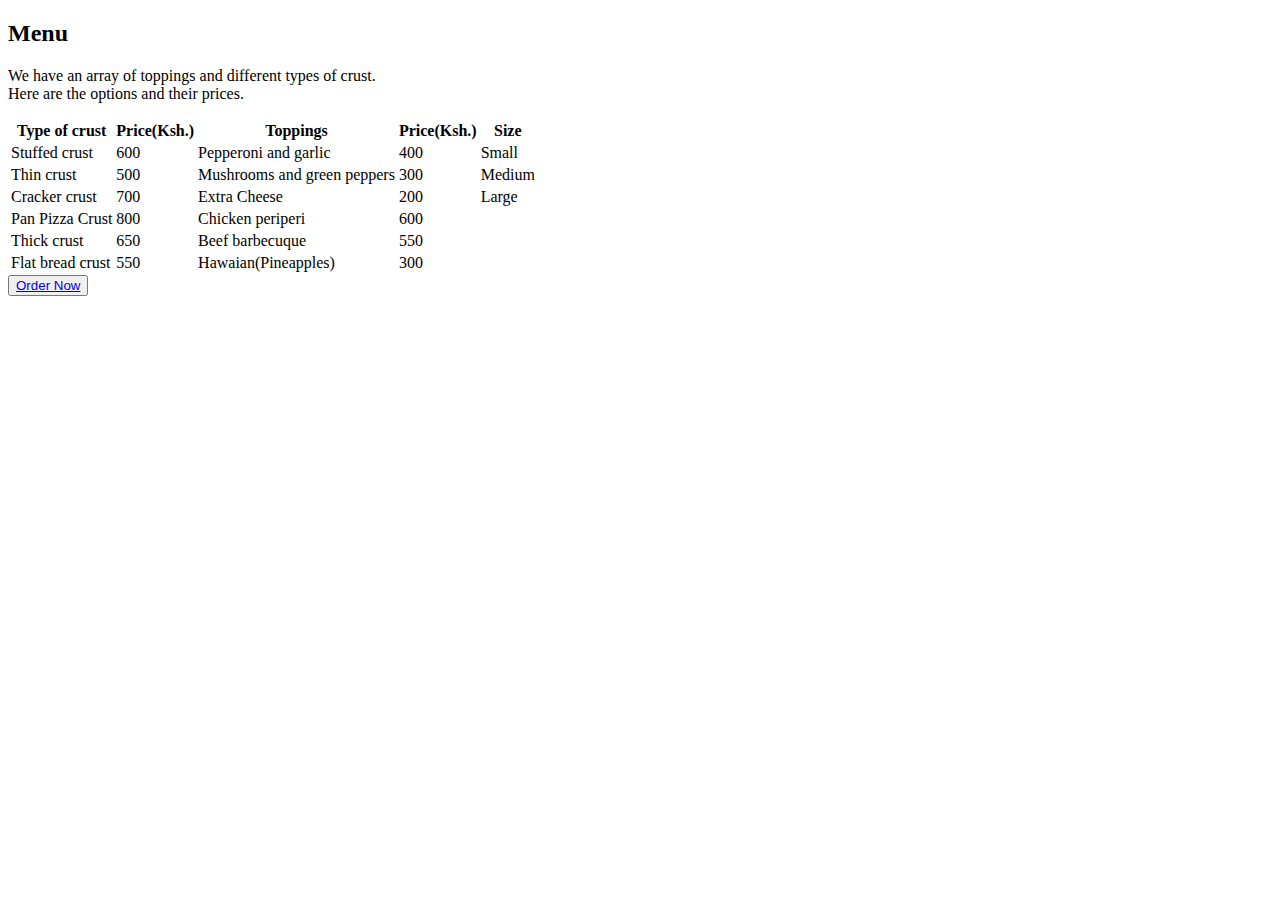
==== menu.html @ 183dd6c6 "It will add the menu.html" ====
<!DOCTYPE html>
<html lang="en">
<head>
  <meta charset="UTF-8">
  <meta http-equiv="X-UA-Compatible" content="IE=edge">
  <meta name="viewport" content="width=device-width, initial-scale=1.0">
  <title>Menu</title>
</head>
<body>
  <!--menu-->
  <div class="container-fluid">
    <div class="menu-size">
      <h2 class="menu">Menu</h2>
      <p class="intro text-centre"> We have an array of toppings and different types of crust.<br> 
        Here are the options and their prices.
      </p>
      <div class="table-md">
        <table class="table">
          <tr class="types">
            <th>Type of crust</th>
            <th>Price(Ksh.)</th>
            <th>Toppings</th>
            <th>Price(Ksh.)</th>
            <th>Size</th>
          </tr>
          <tr>
            <td>Stuffed crust</td>
            <td>600</td>
            <td>Pepperoni and garlic</td>
            <td>400</td>
            <td>Small</td>
          </tr>
          <tr>
            <td>Thin crust</td>
            <td>500</td>
            <td>Mushrooms and green peppers</td>
            <td>300</td>
            <td>Medium</td>
          </tr>
          <tr>
            <td>Cracker crust</td>
            <td>700</td>
            <td>Extra Cheese</td>
            <td>200</td>
            <td>Large</td>
          </tr>
          <tr>
            <td>Pan Pizza Crust</td>
            <td>800</td>
            <td>Chicken periperi</td>
            <td>600</td>
          </tr>
          <tr>
            <td>Thick crust</td>
            <td>650</td>
            <td>Beef barbecuque</td>
            <td>550</td>
          </tr>
          <tr>
            <td>Flat bread crust</td>
            <td>550</td>
            <td>Hawaian(Pineapples)</td>
            <td>300</td>
          </tr>
        </table>
      </div>  
    </div>
  </div>
  
<div id="button">
  <button class="btn-group btn-md btn-secondary"><a href="order.html" class="order">Order Now</a></button>
</div>
</body>
</html>
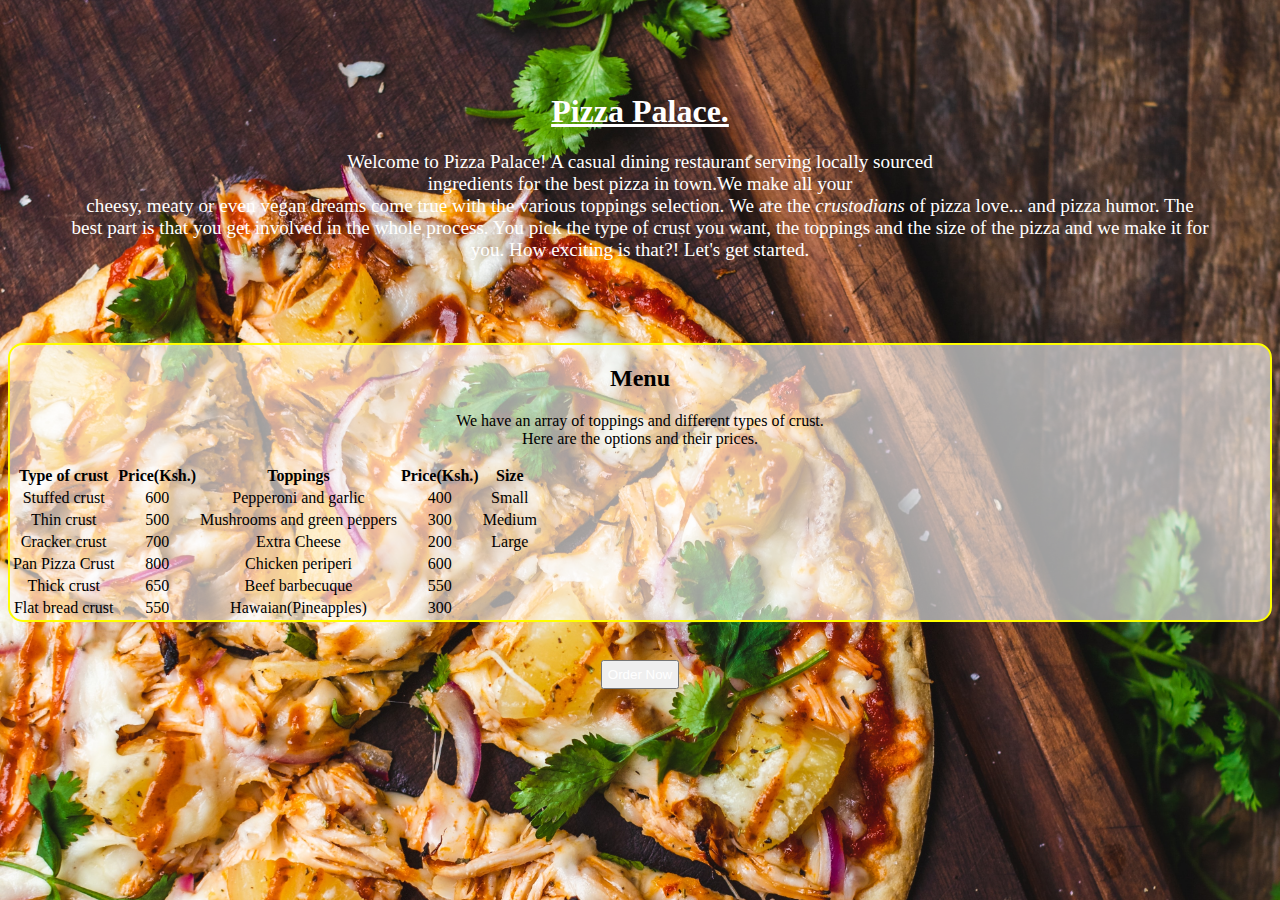
==== commit 8e5d23e5: "It will add the home page" ====
--- a/menu.html
+++ b/menu.html
@@ -4,71 +4,87 @@
   <meta charset="UTF-8">
   <meta http-equiv="X-UA-Compatible" content="IE=edge">
   <meta name="viewport" content="width=device-width, initial-scale=1.0">
-  <title>Menu</title>
+  <link href="https://cdn.jsdelivr.net/npm/bootstrap@5.0.2/dist/css/bootstrap.min.css" rel="stylesheet" integrity="sha384-EVSTQN3/azprG1Anm3QDgpJLIm9Nao0Yz1ztcQTwFspd3yD65VohhpuuCOmLASjC" crossorigin="anonymous">
+  <link rel="stylesheet" href="css/menu.css">
+  <title>Pizza Palace</title>
 </head>
 <body>
-  <!--menu-->
-  <div class="container-fluid">
-    <div class="menu-size">
-      <h2 class="menu">Menu</h2>
-      <p class="intro text-centre"> We have an array of toppings and different types of crust.<br> 
-        Here are the options and their prices.
-      </p>
-      <div class="table-md">
-        <table class="table">
-          <tr class="types">
-            <th>Type of crust</th>
-            <th>Price(Ksh.)</th>
-            <th>Toppings</th>
-            <th>Price(Ksh.)</th>
-            <th>Size</th>
-          </tr>
-          <tr>
-            <td>Stuffed crust</td>
-            <td>600</td>
-            <td>Pepperoni and garlic</td>
-            <td>400</td>
-            <td>Small</td>
-          </tr>
-          <tr>
-            <td>Thin crust</td>
-            <td>500</td>
-            <td>Mushrooms and green peppers</td>
-            <td>300</td>
-            <td>Medium</td>
-          </tr>
-          <tr>
-            <td>Cracker crust</td>
-            <td>700</td>
-            <td>Extra Cheese</td>
-            <td>200</td>
-            <td>Large</td>
-          </tr>
-          <tr>
-            <td>Pan Pizza Crust</td>
-            <td>800</td>
-            <td>Chicken periperi</td>
-            <td>600</td>
-          </tr>
-          <tr>
-            <td>Thick crust</td>
-            <td>650</td>
-            <td>Beef barbecuque</td>
-            <td>550</td>
-          </tr>
-          <tr>
-            <td>Flat bread crust</td>
-            <td>550</td>
-            <td>Hawaian(Pineapples)</td>
-            <td>300</td>
-          </tr>
-        </table>
-      </div>  
+  <div class="container">
+    <div class="pizza">
+      <h1 id="palace">Pizza Palace.</h1>
+      <p class="welcome">Welcome to Pizza Palace! A casual dining restaurant serving locally 
+        sourced<br> ingredients for the best pizza in town.We make all your <br>cheesy, meaty or 
+        even vegan dreams come true with the various toppings selection. We are 
+        the <em>crustodians</em> of pizza love... and pizza humor. The best part is that you 
+        get involved in the whole process. You pick the type of crust you want, the toppings and the 
+        size of the pizza and we make it for you. How exciting is that?! Let's get started. </p>
     </div>
+    
+      
+    <!--menu-->
+      <div class="container-fluid">
+        <div class="menu-size">
+          <h2 class="menu">Menu</h2>
+          <p class="intro text-centre"> We have an array of toppings and different types of crust.<br> 
+            Here are the options and their prices.
+          </p>
+          <div class="table-md">
+            <table class="table">
+              <tr class="types">
+                <th>Type of crust</th>
+                <th>Price(Ksh.)</th>
+                <th>Toppings</th>
+                <th>Price(Ksh.)</th>
+                <th>Size</th>
+              </tr>
+              <tr>
+                <td>Stuffed crust</td>
+                <td>600</td>
+                <td>Pepperoni and garlic</td>
+                <td>400</td>
+                <td>Small</td>
+              </tr>
+              <tr>
+                <td>Thin crust</td>
+                <td>500</td>
+                <td>Mushrooms and green peppers</td>
+                <td>300</td>
+                <td>Medium</td>
+              </tr>
+              <tr>
+                <td>Cracker crust</td>
+                <td>700</td>
+                <td>Extra Cheese</td>
+                <td>200</td>
+                <td>Large</td>
+              </tr>
+              <tr>
+                <td>Pan Pizza Crust</td>
+                <td>800</td>
+                <td>Chicken periperi</td>
+                <td>600</td>
+              </tr>
+              <tr>
+                <td>Thick crust</td>
+                <td>650</td>
+                <td>Beef barbecuque</td>
+                <td>550</td>
+              </tr>
+              <tr>
+                <td>Flat bread crust</td>
+                <td>550</td>
+                <td>Hawaian(Pineapples)</td>
+                <td>300</td>
+              </tr>
+            </table>
+          </div>  
+        </div>
+      </div>
+      
+    <div id="button">
+      <button class="btn-group btn-md btn-secondary"><a href="order.html" class="order">Order Now</a></button>
+    </div>    
   </div>
   
-<div id="button">
-  <button class="btn-group btn-md btn-secondary"><a href="order.html" class="order">Order Now</a></button>
-</div>
 </body>
-</html>+</html>
--- a/css/menu.css
+++ b/css/menu.css
@@ -0,0 +1,42 @@
+body{
+  background-image: url(../images/pizza-home.jpg);
+  background-repeat: no-repeat;
+  background-size: cover;
+  color: white;
+  text-align: center;
+}
+#palace{
+  text-decoration: underline;
+}
+.welcome{
+  text-align: center;
+  font-size: larger;
+  font-weight: 500;
+}
+.pizza{
+  padding: 5%;
+}
+
+/*menu*/
+.menu-size{
+  border: 2px solid yellow;
+  border-radius: 15px;
+  background-color: rgba(255, 255, 255, 0.6);
+  color: black;
+  font-weight: 500;
+}
+button{
+  padding: 5px;
+}
+#button{
+  padding: 3%;
+}
+a.order{
+  text-decoration: none;
+  color: white;
+}
+
+/*footer*/
+.foot{
+  padding: 3%;
+}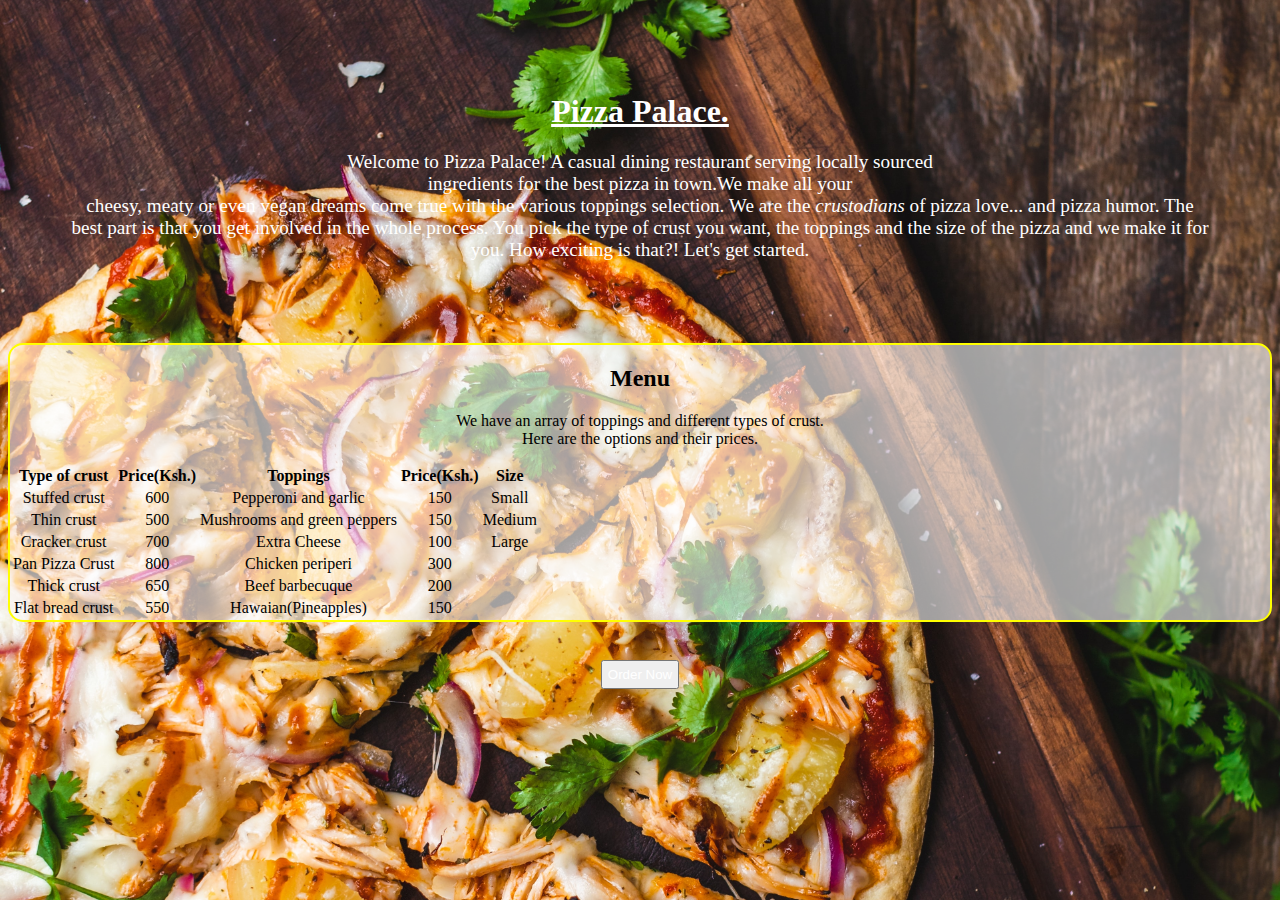
==== commit 1ddfc5ff: "It will add the select options" ====
--- a/menu.html
+++ b/menu.html
@@ -41,40 +41,40 @@
                 <td>Stuffed crust</td>
                 <td>600</td>
                 <td>Pepperoni and garlic</td>
-                <td>400</td>
+                <td>150</td>
                 <td>Small</td>
               </tr>
               <tr>
                 <td>Thin crust</td>
                 <td>500</td>
                 <td>Mushrooms and green peppers</td>
-                <td>300</td>
+                <td>150</td>
                 <td>Medium</td>
               </tr>
               <tr>
                 <td>Cracker crust</td>
                 <td>700</td>
                 <td>Extra Cheese</td>
-                <td>200</td>
+                <td>100</td>
                 <td>Large</td>
               </tr>
               <tr>
                 <td>Pan Pizza Crust</td>
                 <td>800</td>
                 <td>Chicken periperi</td>
-                <td>600</td>
+                <td>300</td>
               </tr>
               <tr>
                 <td>Thick crust</td>
                 <td>650</td>
                 <td>Beef barbecuque</td>
-                <td>550</td>
+                <td>200</td>
               </tr>
               <tr>
                 <td>Flat bread crust</td>
                 <td>550</td>
                 <td>Hawaian(Pineapples)</td>
-                <td>300</td>
+                <td>150</td>
               </tr>
             </table>
           </div>  
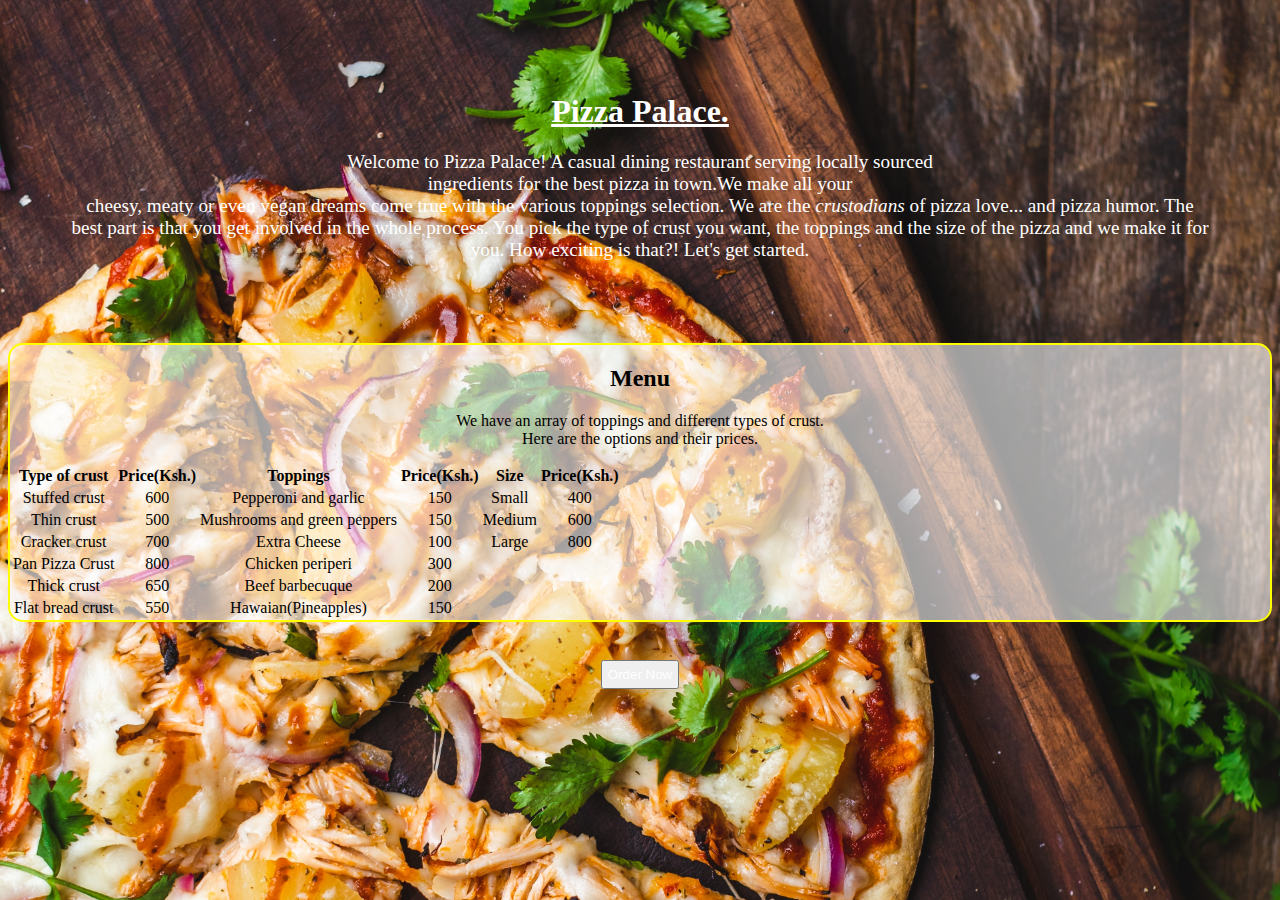
==== commit ec78984d: "It will add size prices" ====
--- a/menu.html
+++ b/menu.html
@@ -36,6 +36,7 @@
                 <th>Toppings</th>
                 <th>Price(Ksh.)</th>
                 <th>Size</th>
+                <th>Price(Ksh.)</th>
               </tr>
               <tr>
                 <td>Stuffed crust</td>
@@ -43,6 +44,7 @@
                 <td>Pepperoni and garlic</td>
                 <td>150</td>
                 <td>Small</td>
+                <td>400</td>
               </tr>
               <tr>
                 <td>Thin crust</td>
@@ -50,6 +52,7 @@
                 <td>Mushrooms and green peppers</td>
                 <td>150</td>
                 <td>Medium</td>
+                <td>600</td>
               </tr>
               <tr>
                 <td>Cracker crust</td>
@@ -57,6 +60,7 @@
                 <td>Extra Cheese</td>
                 <td>100</td>
                 <td>Large</td>
+                <td>800</td>
               </tr>
               <tr>
                 <td>Pan Pizza Crust</td>
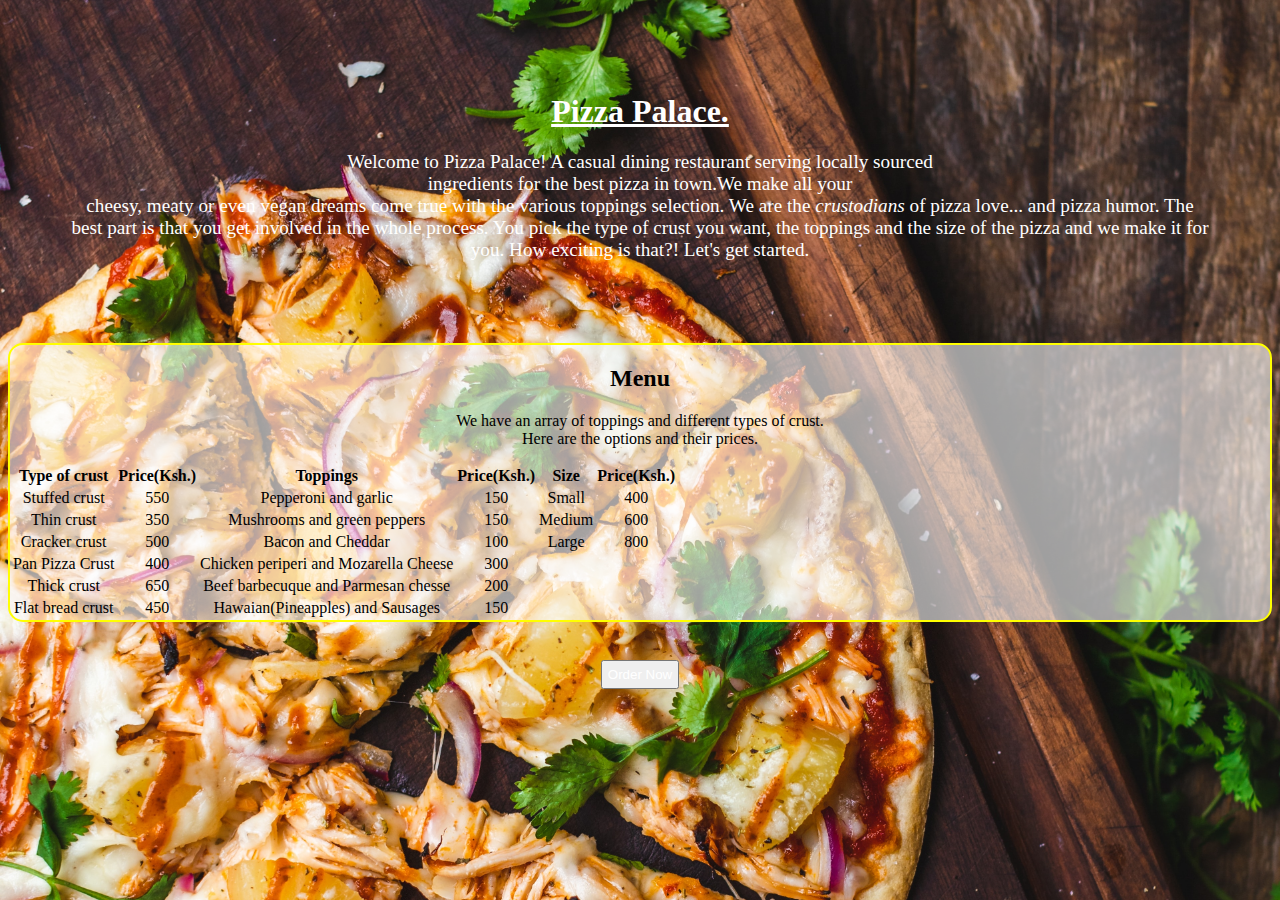
==== commit 9438e05a: "It will add the updated toppings list" ====
--- a/menu.html
+++ b/menu.html
@@ -40,7 +40,7 @@
               </tr>
               <tr>
                 <td>Stuffed crust</td>
-                <td>600</td>
+                <td>550</td>
                 <td>Pepperoni and garlic</td>
                 <td>150</td>
                 <td>Small</td>
@@ -48,7 +48,7 @@
               </tr>
               <tr>
                 <td>Thin crust</td>
-                <td>500</td>
+                <td>350</td>
                 <td>Mushrooms and green peppers</td>
                 <td>150</td>
                 <td>Medium</td>
@@ -56,28 +56,28 @@
               </tr>
               <tr>
                 <td>Cracker crust</td>
-                <td>700</td>
-                <td>Extra Cheese</td>
+                <td>500</td>
+                <td>Bacon and Cheddar</td>
                 <td>100</td>
                 <td>Large</td>
                 <td>800</td>
               </tr>
               <tr>
                 <td>Pan Pizza Crust</td>
-                <td>800</td>
-                <td>Chicken periperi</td>
+                <td>400</td>
+                <td>Chicken periperi and Mozarella Cheese</td>
                 <td>300</td>
               </tr>
               <tr>
                 <td>Thick crust</td>
                 <td>650</td>
-                <td>Beef barbecuque</td>
+                <td>Beef barbecuque and Parmesan chesse</td>
                 <td>200</td>
               </tr>
               <tr>
                 <td>Flat bread crust</td>
-                <td>550</td>
-                <td>Hawaian(Pineapples)</td>
+                <td>450</td>
+                <td>Hawaian(Pineapples) and Sausages</td>
                 <td>150</td>
               </tr>
             </table>
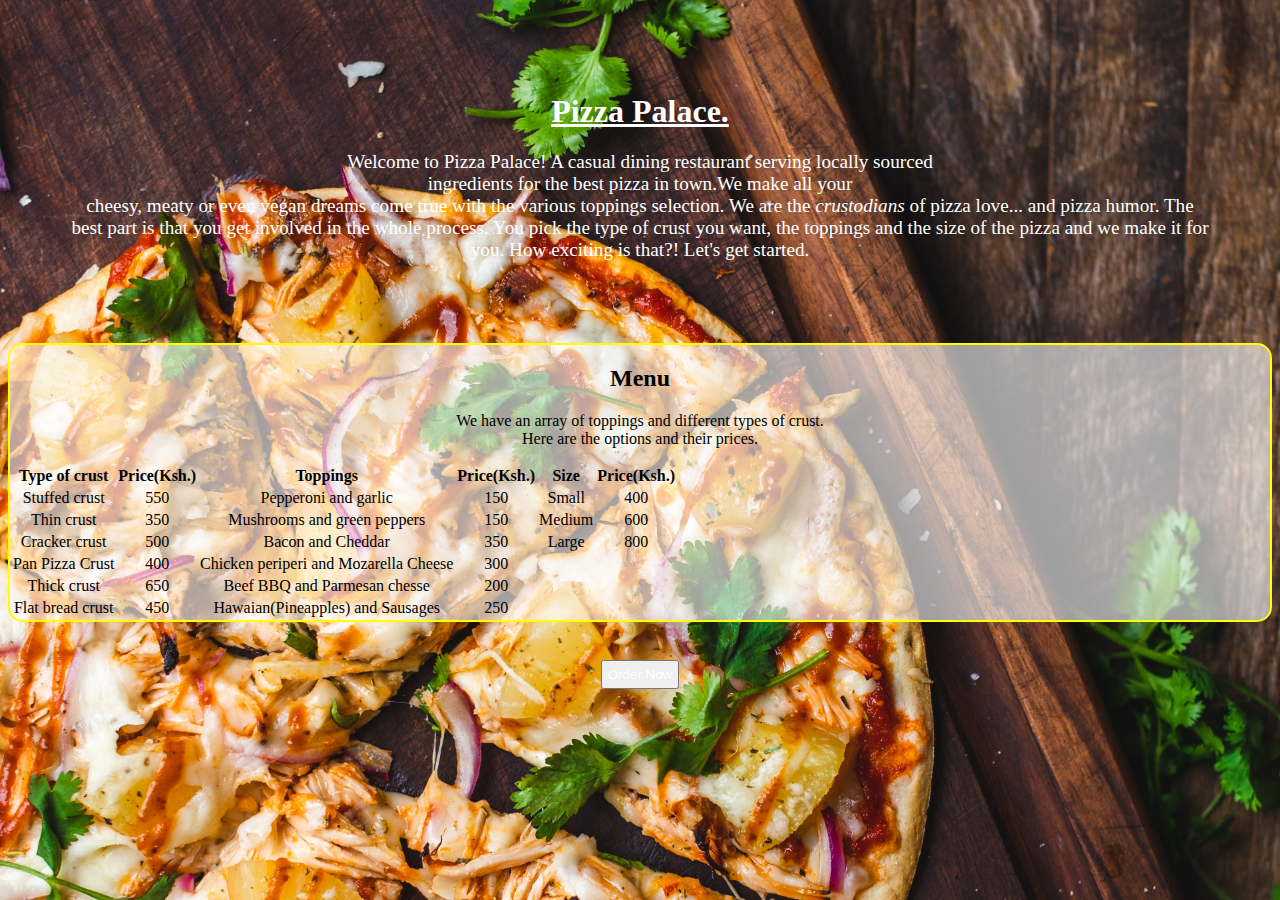
==== commit 785e411f: "It will store the crust, toppings and sizes variables" ====
--- a/menu.html
+++ b/menu.html
@@ -58,7 +58,7 @@
                 <td>Cracker crust</td>
                 <td>500</td>
                 <td>Bacon and Cheddar</td>
-                <td>100</td>
+                <td>350</td>
                 <td>Large</td>
                 <td>800</td>
               </tr>
@@ -71,14 +71,14 @@
               <tr>
                 <td>Thick crust</td>
                 <td>650</td>
-                <td>Beef barbecuque and Parmesan chesse</td>
+                <td>Beef BBQ and Parmesan chesse</td>
                 <td>200</td>
               </tr>
               <tr>
                 <td>Flat bread crust</td>
                 <td>450</td>
                 <td>Hawaian(Pineapples) and Sausages</td>
-                <td>150</td>
+                <td>250</td>
               </tr>
             </table>
           </div>  
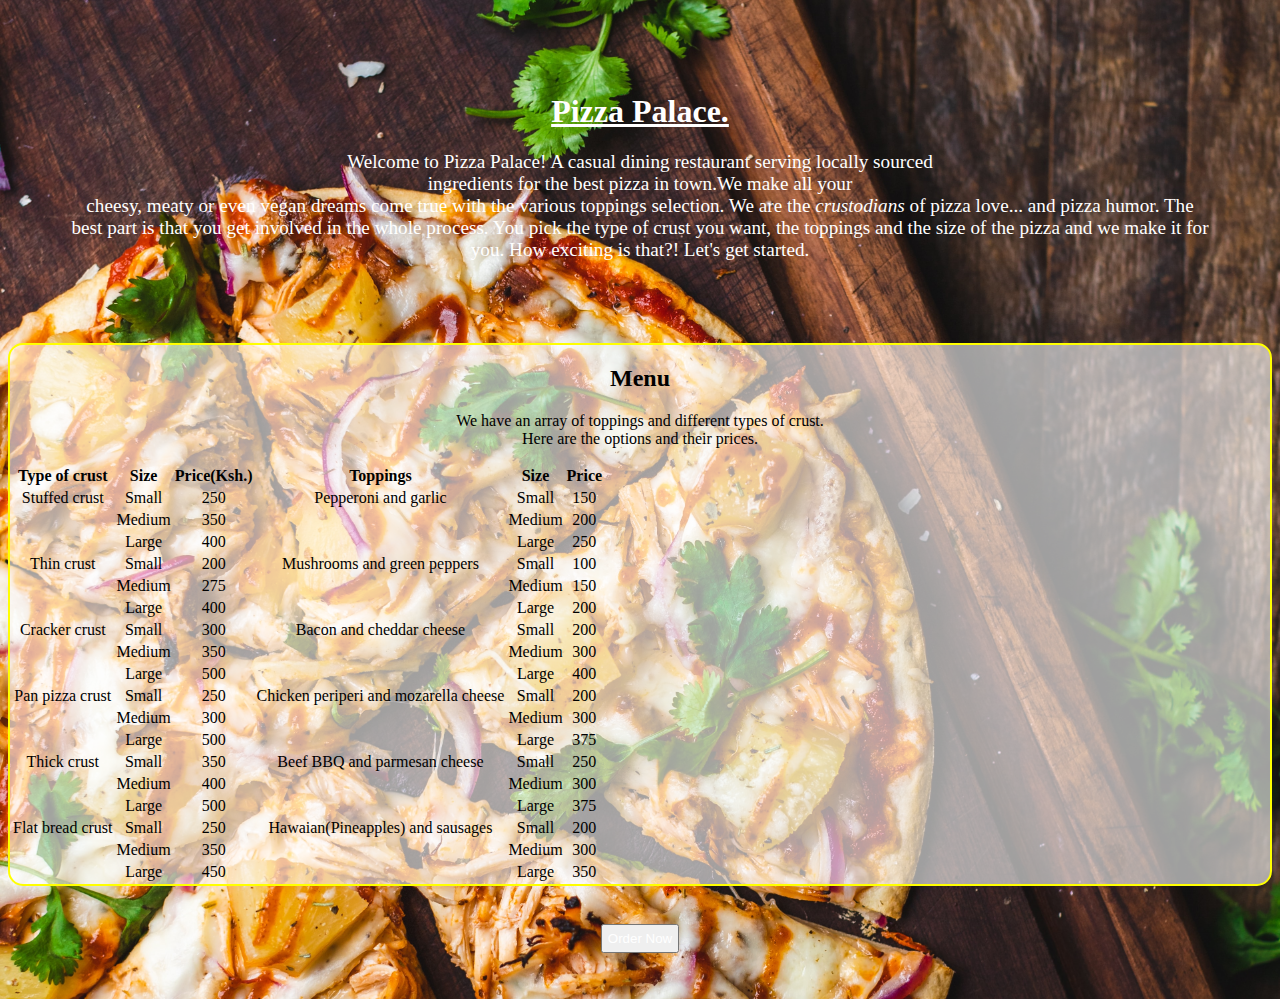
==== commit bdbcb8bc: "It will add the different pizza crusts and toppings' prices at different sizes" ====
--- a/menu.html
+++ b/menu.html
@@ -32,54 +32,160 @@
             <table class="table">
               <tr class="types">
                 <th>Type of crust</th>
+                <th>Size</th>
                 <th>Price(Ksh.)</th>
                 <th>Toppings</th>
-                <th>Price(Ksh.)</th>
                 <th>Size</th>
-                <th>Price(Ksh.)</th>
+                <th>Price</th>
               </tr>
               <tr>
                 <td>Stuffed crust</td>
-                <td>550</td>
+                <td>Small</td>
+                <td>250</td>
                 <td>Pepperoni and garlic</td>
+                <td>Small</td>
                 <td>150</td>
-                <td>Small</td>
-                <td>400</td>
-              </tr>
+              </tr>
+              <tr>
+                <td></td>
+                <td>Medium</td>
+                <td>350</td>
+                <td></td>
+                <td>Medium</td>
+                <td>200</td>
+              <tr>
+                <td></td>
+                <td>Large</td>
+                <td>400</td>
+               <td></td>
+                <td>Large</td>
+                <td>250</td>
+              </tr>
+
               <tr>
                 <td>Thin crust</td>
-                <td>350</td>
+                <td>Small</td>
+                <td>200</td>
                 <td>Mushrooms and green peppers</td>
+                <td>Small</td>
+                <td>100</td>
+              </tr>
+              <tr>
+                <td></td>
+                <td>Medium</td>
+                <td>275</td>
+                <td></td>
+                <td>Medium</td>
                 <td>150</td>
-                <td>Medium</td>
-                <td>600</td>
-              </tr>
+              <tr>
+                <td></td>
+                <td>Large</td>
+                <td>400</td>
+               <td></td>
+                <td>Large</td>
+                <td>200</td>
+              </tr>
+
               <tr>
                 <td>Cracker crust</td>
+                <td>Small</td>
+                <td>300</td>
+                <td>Bacon and cheddar cheese</td>
+                <td>Small</td>
+                <td>200</td>
+              </tr>
+              <tr>
+                <td></td>
+                <td>Medium</td>
+                <td>350</td>
+                <td></td>
+                <td>Medium</td>
+                <td>300</td>
+              <tr>
+                <td></td>
+                <td>Large</td>
                 <td>500</td>
-                <td>Bacon and Cheddar</td>
-                <td>350</td>
-                <td>Large</td>
-                <td>800</td>
-              </tr>
-              <tr>
-                <td>Pan Pizza Crust</td>
-                <td>400</td>
-                <td>Chicken periperi and Mozarella Cheese</td>
-                <td>300</td>
-              </tr>
+               <td></td>
+                <td>Large</td>
+                <td>400</td>
+              </tr>
+
+              <tr>
+                <td>Pan pizza crust</td>
+                <td>Small</td>
+                <td>250</td>
+                <td>Chicken periperi and mozarella cheese</td>
+                <td>Small</td>
+                <td>200</td>
+              </tr>
+              <tr>
+                <td></td>
+                <td>Medium</td>
+                <td>300</td>
+                <td></td>
+                <td>Medium</td>
+                <td>300</td>
+              <tr>
+                <td></td>
+                <td>Large</td>
+                <td>500</td>
+               <td></td>
+                <td>Large</td>
+                <td>375</td>
+              </tr>
+
               <tr>
                 <td>Thick crust</td>
-                <td>650</td>
-                <td>Beef BBQ and Parmesan chesse</td>
-                <td>200</td>
-              </tr>
+                <td>Small</td>
+                <td>350</td>
+                <td>Beef BBQ and parmesan cheese</td>
+                <td>Small</td>
+                <td>250</td>
+              </tr>
+              <tr>
+                <td></td>
+                <td>Medium</td>
+                <td>400</td>
+                <td></td>
+                <td>Medium</td>
+                <td>300</td>
+              <tr>
+                <td></td>
+                <td>Large</td>
+                <td>500</td>
+               <td></td>
+                <td>Large</td>
+                <td>375</td>
+              </tr>
+
               <tr>
                 <td>Flat bread crust</td>
+                <td>Small</td>
+                <td>250</td>
+                <td>Hawaian(Pineapples) and sausages</td>
+                <td>Small</td>
+                <td>200</td>
+              </tr>
+              <tr>
+                <td></td>
+                <td>Medium</td>
+                <td>350</td>
+                <td></td>
+                <td>Medium</td>
+                <td>300</td>
+              <tr>
+                <td></td>
+                <td>Large</td>
                 <td>450</td>
-                <td>Hawaian(Pineapples) and Sausages</td>
-                <td>250</td>
-              </tr>
+               <td></td>
+                <td>Large</td>
+                <td>350</td>
+              </tr>
+
+
+
+
+                
             </table>
           </div>  
         </div>
@@ -89,6 +195,6 @@
       <button class="btn-group btn-md btn-secondary"><a href="order.html" class="order">Order Now</a></button>
     </div>    
   </div>
-  
+  <script src="js/scripts.js"></script>
 </body>
 </html>
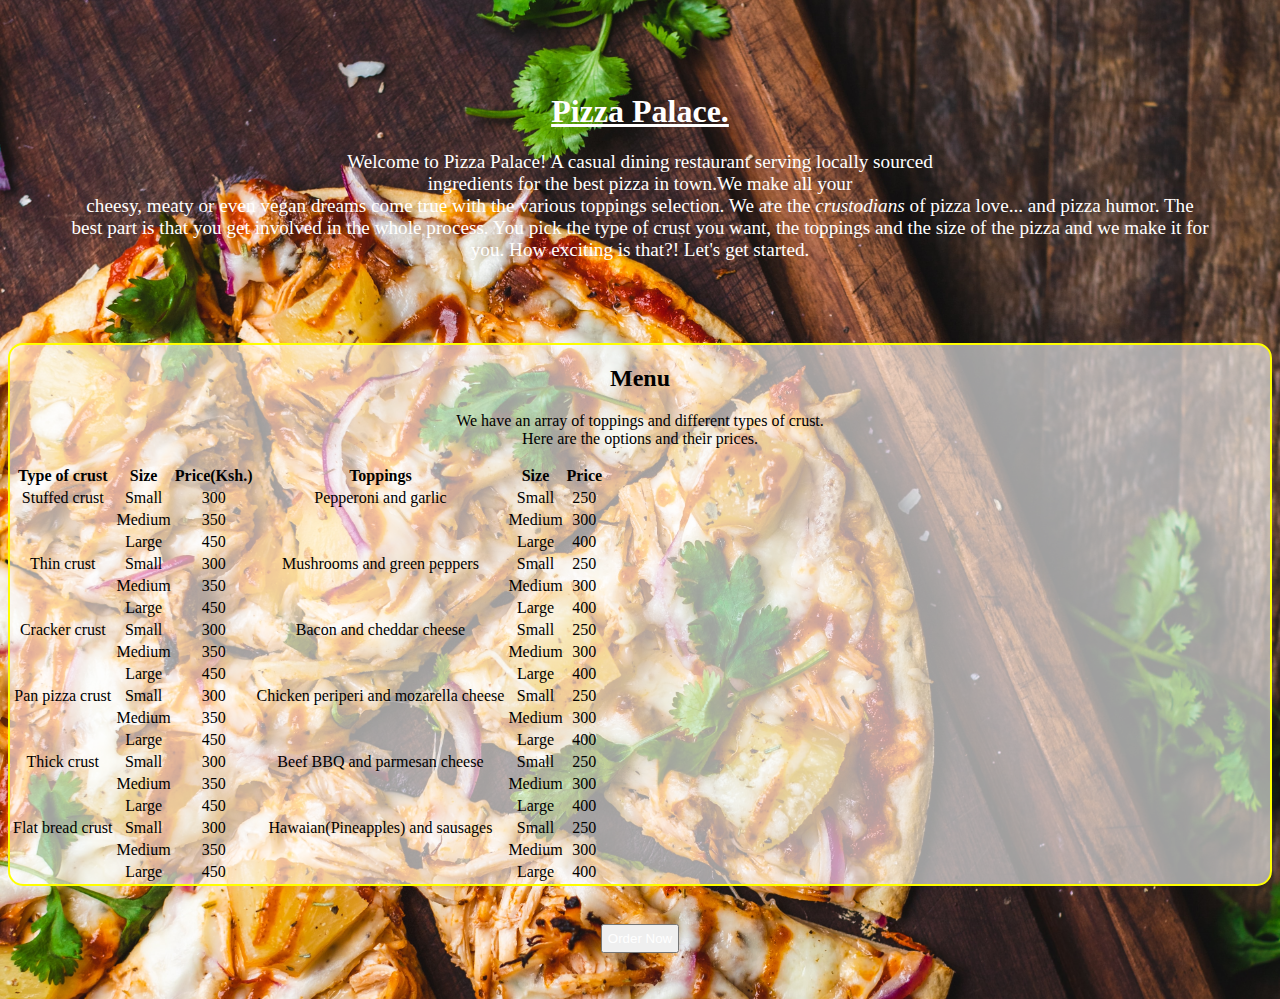
==== commit 70b860a2: "It will add the defined variables" ====
--- a/menu.html
+++ b/menu.html
@@ -29,11 +29,11 @@
             Here are the options and their prices.
           </p>
           <div class="table-md">
-            <table class="table">
+            <table class="table  .table-responsive{-sm|-md|-lg|-xl|-xxl} ">
               <tr class="types">
                 <th>Type of crust</th>
                 <th>Size</th>
-                <th>Price(Ksh.)</th>
+                <th id="money">Price(Ksh.)</th>
                 <th>Toppings</th>
                 <th>Size</th>
                 <th>Price</th>
@@ -41,49 +41,49 @@
               <tr>
                 <td>Stuffed crust</td>
                 <td>Small</td>
-                <td>250</td>
+                <td>300</td>
                 <td>Pepperoni and garlic</td>
                 <td>Small</td>
-                <td>150</td>
-              </tr>
-              <tr>
-                <td></td>
-                <td>Medium</td>
-                <td>350</td>
-                <td></td>
-                <td>Medium</td>
-                <td>200</td>
-              <tr>
-                <td></td>
-                <td>Large</td>
-                <td>400</td>
-               <td></td>
-                <td>Large</td>
-                <td>250</td>
+                <td>250</td>
+              </tr>
+              <tr>
+                <td></td>
+                <td>Medium</td>
+                <td>350</td>
+                <td></td>
+                <td>Medium</td>
+                <td>300</td>
+              <tr>
+                <td></td>
+                <td>Large</td>
+                <td>450</td>
+               <td></td>
+                <td>Large</td>
+                <td>400</td>
               </tr>
 
               <tr>
                 <td>Thin crust</td>
                 <td>Small</td>
-                <td>200</td>
+                <td>300</td>
                 <td>Mushrooms and green peppers</td>
                 <td>Small</td>
-                <td>100</td>
-              </tr>
-              <tr>
-                <td></td>
-                <td>Medium</td>
-                <td>275</td>
-                <td></td>
-                <td>Medium</td>
-                <td>150</td>
-              <tr>
-                <td></td>
-                <td>Large</td>
-                <td>400</td>
-               <td></td>
-                <td>Large</td>
-                <td>200</td>
+                <td>250</td>
+              </tr>
+              <tr>
+                <td></td>
+                <td>Medium</td>
+                <td>350</td>
+                <td></td>
+                <td>Medium</td>
+                <td>300</td>
+              <tr>
+                <td></td>
+                <td>Large</td>
+                <td>450</td>
+               <td></td>
+                <td>Large</td>
+                <td>400</td>
               </tr>
 
               <tr>
@@ -92,19 +92,19 @@
                 <td>300</td>
                 <td>Bacon and cheddar cheese</td>
                 <td>Small</td>
-                <td>200</td>
-              </tr>
-              <tr>
-                <td></td>
-                <td>Medium</td>
-                <td>350</td>
-                <td></td>
-                <td>Medium</td>
-                <td>300</td>
-              <tr>
-                <td></td>
-                <td>Large</td>
-                <td>500</td>
+                <td>250</td>
+              </tr>
+              <tr>
+                <td></td>
+                <td>Medium</td>
+                <td>350</td>
+                <td></td>
+                <td>Medium</td>
+                <td>300</td>
+              <tr>
+                <td></td>
+                <td>Large</td>
+                <td>450</td>
                <td></td>
                 <td>Large</td>
                 <td>400</td>
@@ -113,31 +113,31 @@
               <tr>
                 <td>Pan pizza crust</td>
                 <td>Small</td>
-                <td>250</td>
+                <td>300</td>
                 <td>Chicken periperi and mozarella cheese</td>
                 <td>Small</td>
-                <td>200</td>
-              </tr>
-              <tr>
-                <td></td>
-                <td>Medium</td>
-                <td>300</td>
-                <td></td>
-                <td>Medium</td>
-                <td>300</td>
-              <tr>
-                <td></td>
-                <td>Large</td>
-                <td>500</td>
-               <td></td>
-                <td>Large</td>
-                <td>375</td>
+                <td>250</td>
+              </tr>
+              <tr>
+                <td></td>
+                <td>Medium</td>
+                <td>350</td>
+                <td></td>
+                <td>Medium</td>
+                <td>300</td>
+              <tr>
+                <td></td>
+                <td>Large</td>
+                <td>450</td>
+               <td></td>
+                <td>Large</td>
+                <td>400</td>
               </tr>
 
               <tr>
                 <td>Thick crust</td>
                 <td>Small</td>
-                <td>350</td>
+                <td>300</td>
                 <td>Beef BBQ and parmesan cheese</td>
                 <td>Small</td>
                 <td>250</td>
@@ -145,41 +145,41 @@
               <tr>
                 <td></td>
                 <td>Medium</td>
-                <td>400</td>
-                <td></td>
-                <td>Medium</td>
-                <td>300</td>
-              <tr>
-                <td></td>
-                <td>Large</td>
-                <td>500</td>
-               <td></td>
-                <td>Large</td>
-                <td>375</td>
+                <td>350</td>
+                <td></td>
+                <td>Medium</td>
+                <td>300</td>
+              <tr>
+                <td></td>
+                <td>Large</td>
+                <td>450</td>
+               <td></td>
+                <td>Large</td>
+                <td>400</td>
               </tr>
 
               <tr>
                 <td>Flat bread crust</td>
                 <td>Small</td>
-                <td>250</td>
+                <td>300</td>
                 <td>Hawaian(Pineapples) and sausages</td>
                 <td>Small</td>
-                <td>200</td>
-              </tr>
-              <tr>
-                <td></td>
-                <td>Medium</td>
-                <td>350</td>
-                <td></td>
-                <td>Medium</td>
-                <td>300</td>
-              <tr>
-                <td></td>
-                <td>Large</td>
-                <td>450</td>
-               <td></td>
-                <td>Large</td>
-                <td>350</td>
+                <td>250</td>
+              </tr>
+              <tr>
+                <td></td>
+                <td>Medium</td>
+                <td>350</td>
+                <td></td>
+                <td>Medium</td>
+                <td>300</td>
+              <tr>
+                <td></td>
+                <td>Large</td>
+                <td>450</td>
+               <td></td>
+                <td>Large</td>
+                <td>400</td>
               </tr>
 
 
